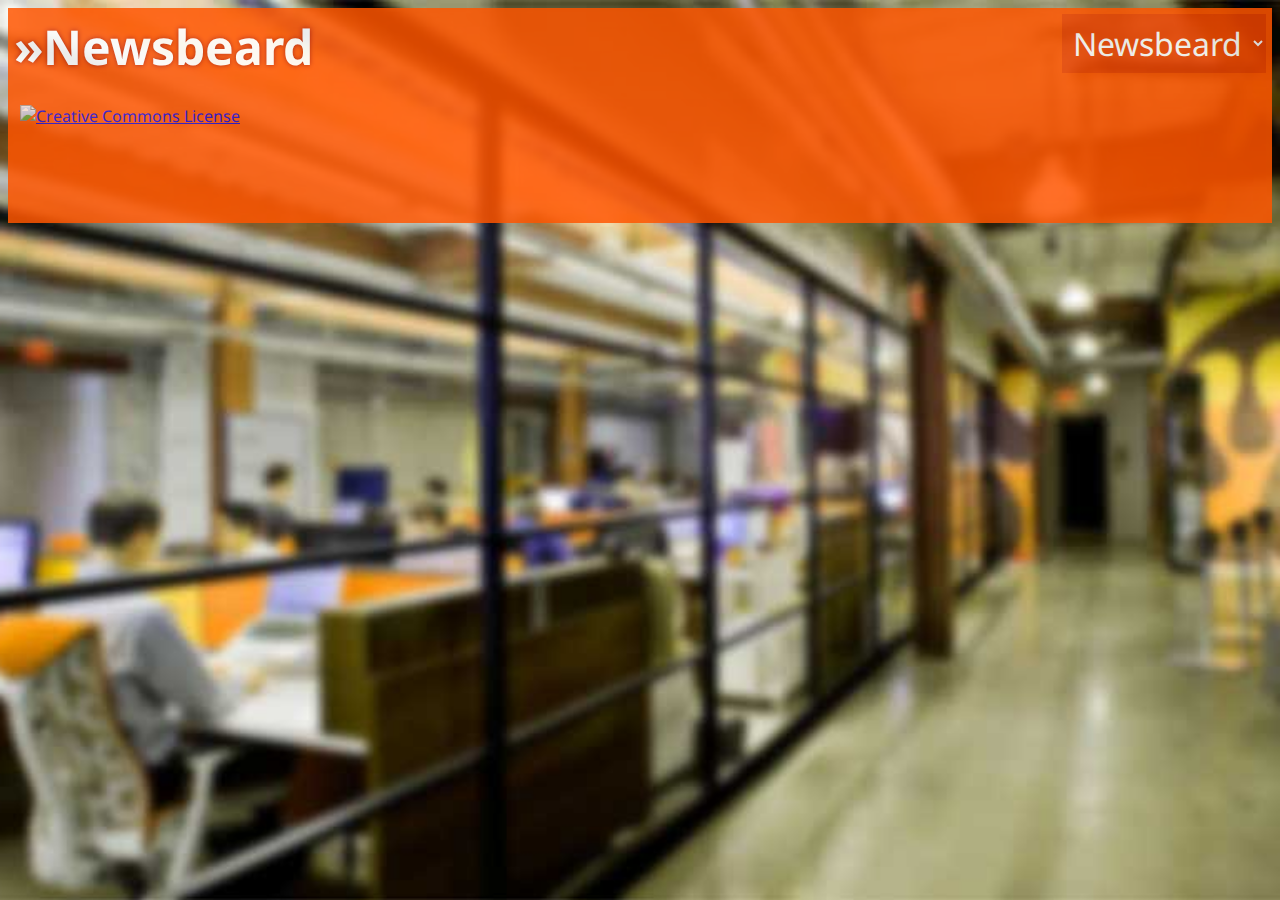
==== index.html @ e19b36ea "All commit" ====
<!DOCTYPE html>
<html>
<head>

	<!-- Google font embed code -->
	
	<link href=
	'http://fonts.googleapis.com/css?family=Droid+Sans' rel='stylesheet' type='text/css'>

	<title>&#187;Newsbeard</title>

	<!-- Meta tags. So inception. So wow.  -->
	<meta name="description" content="Technology News Aggregator">
	<meta name="keywords" content="News,Technology,Gaming,Linux,Android,Tech,Nerd,Geek,HTML,CSS,XML,JavaScript">
	<meta name="author" content="user" >
	<meta charset="UTF-8">


	<!-- jQuery from Google embed code -->
	<script src=
	"http://ajax.googleapis.com/ajax/libs/jquery/2.0.0/jquery.min.js" type=
	"text/javascript"></script>


	<!-- Stylesheet linker code -->
	<link href="/s/newsbeard.css" rel="stylesheet" type="text/css">
</head>

<body>

	<!-- Big orange banner code -->
		<div id="splashscreen" class="loading">		
			<center><h2>
    &#187;Newsbeard
	</h2></center></ul></div>	
	
	
	<!-- Div container for article list -->
	<div id="rssdata">
	<select value="Topics" id="nbmenu" onchange="if (this.value) window.location.href=this.value">
  <option value="index.html" selected >Newsbeard</option>
  <option value="gaming.html"  >Gaming</option>
  <option value="worldnews.html">WorldNews</option>
  <option value="culture.html"  >Culture</option>
  </select>

	<div class="rss-title">
		<a href="javascript:location.reload(true);" style=
		"text-decoration:none" ><strong> &#187;Newsbeard</strong></a>
	</div>


	<ul class="rss-items"></ul>
	<ul class="rss-footer">
	<a rel="license" href="http://creativecommons.org/licenses/by-nc-sa/4.0/"><img alt="Creative Commons License" style="border-width:0" src="http://i.creativecommons.org/l/by-nc-sa/4.0/80x15.png" /></a><br />
	</ul>

	<!-- Loading message -->

			
	<!-- jQuery content grabber from Pipes -->
	
	<script type="text/Javascript">
	$(window).load(function() {
    $('#splashscreen').fadeOut('3000,swing');
    $('#rss-title').hide();
    	var rss_title;
    });

		$('#rssdata').ready(function()
		{
			var pipe_url = 'http://pipes.yahoo.com/pipes/pipe.run?_id=311e78677fe7b41877e10ef76a57e3c3&_render=json&_callback=?';
				$.getJSON(pipe_url,function(data)
					{
				$(data.value.items).each(function(index,item)
					{
					var item_html = '<a href="'+item.link+'" target="_blank"><font color="#f50">&nbsp;&#187;&nbsp;</font>'+item.title+'<\/a>';
				$('#rssdata ul.rss-items').append(item_html);
				});
				$('#rssdata ul.rss-items').fadeIn('3000,swing');
				});
			});
	</script>
		<!-- Orange footer bar for license or whatever -->

	

	<!-- Google analytics -->
	<!-- Replace this with your own code if you use this -->
	<script>
  	(function(i,s,o,g,r,a,m){i['GoogleAnalyticsObject']=r;i[r]=i[r]||function(){
  	(i[r].q=i[r].q||[]).push(arguments)},i[r].l=1*new Date();a=s.createElement(o),
  	m=s.getElementsByTagName(o)[0];a.async=1;a.src=g;m.parentNode.insertBefore(a,m)
  	})(window,document,'script','//www.google-analytics.com/analytics.js','ga');

  	ga('create', 'UA-40528442-1', 'newsbeard.com');
 	 ga('send', 'pageview');
	</script>


 </body>
</html>
---- s/newsbeard.css ----
/*Loading Screen to cover awkwardness*/
#splashscreen {
    height: 100%;
    width: 100%;
    z-index: 99;
    background-color:#f50;
    font-family: 'Droid Sans', sans-serif;
    color:#fff;
    text-align: center;
    font-size: 4rem;
    text-shadow: 0px 0px 20px #a10;
    padding: 0px;
    position: absolute;
    top: 0; right: 0; bottom: 0; left: 0;
}

/*Body bg stuff and fonts*/
html { 
    background-color:#f50;
    background: url(/i/bg_newsbeard.jpg) no-repeat center center fixed; 
    -webkit-background-size: cover;
    -moz-background-size: cover;
    -o-background-size: cover;
    background-size: cover;
}



body
{
    background-color:#f50;
    font-family: 'Droid Sans', sans-serif;
    text-decoration: none;
    opacity:0.85;
    color:#fff;
    position: inherit;
    padding: 6px;
}



/*Title bar styling*/


div.rss-title
{
    background: #f50;
    color: #fff;
    display: inline-block;
    text-align: left;
    font-size: 3em;
    padding-bottom: 2px;
    border-bottom: 2px solid #f50;
    font-family: 'Droid Sans', sans-serif;
    text-shadow: 0px 0px 5px #a10;
    
     /* text-shadow: 1px 1px 1px #c20; */   
}
select 
{   
    background: transparent;
    padding: 7px;
    color:#222;
    border: none;
    float: right;
    font-size: 2em;
    line-height: 2em;
    outline: 0px;
    cursor:pointer;
    font-family: 'Droid Sans', sans-serif;
    background: #ee4400;
    color: #fefefe;
}

div.rss-title a
{
    background: #f50;
    color: #fff;
    margin: 0px;
    display: inline;
} 


/*RSS Feed styling*/
#rssdata ul.rss-items
{
    display: none;
    margin: 0;
    padding: 0px;
    font-size: 1.5em;
    font-family: 'Droid Sans', serif;
	
}

#rssdata ul.rss-items li
{
    display: block;
    margin: 0;
    padding: 0;
    text-indent: 0px;

}

#rssdata ul.rss-items a
{
    margin: 0;
    display: block;
    padding: 3px 3px 3px 3px;
    background: #bbb;
    color: #333;
    text-decoration: none;
    border-bottom: 1px solid #ccc;
    text-indent: 0px;
}

#rssdata ul.rss-items a:hover
{
    background: #f50;
    color: #fff;
    text-decoration: none;
    text-shadow: 0px 0px 5px #a10;
} 


/*RSS Footer styling*/
.rss-footer
{
    background: #f50;
    color: #fff;
    height: 90px;
    display: block;
    text-decoration: none;
    text-align: left;
    font-family: 'Droid Sans', sans-serif;
    text-decoration: none;
    opacity:0.85;
    color:#fff;
    position: inherit;
    padding: 6px;
    
}
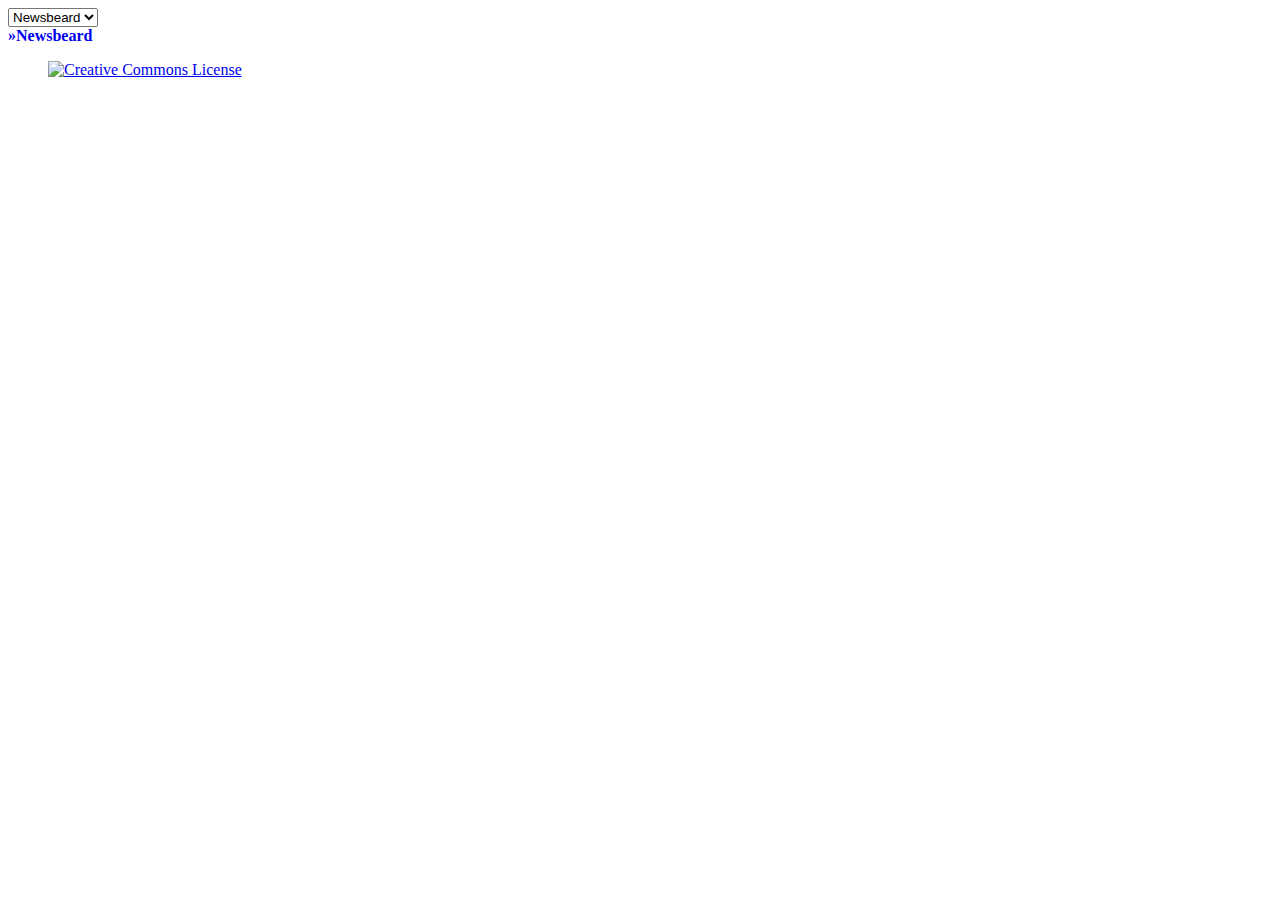
==== commit cbb3d7eb: "Update index.html" ====
--- a/index.html
+++ b/index.html
@@ -7,11 +7,11 @@
 	<link href=
 	'http://fonts.googleapis.com/css?family=Droid+Sans' rel='stylesheet' type='text/css'>
 
-	<title>&#187;Newsbeard</title>
+	<title>&#187;Fitness News</title>
 
 	<!-- Meta tags. So inception. So wow.  -->
-	<meta name="description" content="Technology News Aggregator">
-	<meta name="keywords" content="News,Technology,Gaming,Linux,Android,Tech,Nerd,Geek,HTML,CSS,XML,JavaScript">
+	<meta name="description" content="Fitness News Aggregator">
+	<meta name="keywords" content="News,Fitness,Body Building,Healthy Life,Fitness Workouts,Clean Food,Protein,Fitness Training,Health Fitness,Fitness Equipment,Fitness Tips,Fitness Nutrition,Mens Health, Womens Health">
 	<meta name="author" content="user" >
 	<meta charset="UTF-8">
 
@@ -23,7 +23,7 @@
 
 
 	<!-- Stylesheet linker code -->
-	<link href="/s/newsbeard.css" rel="stylesheet" type="text/css">
+	<link href="/fitnessnews/s/newsbeard.css" rel="stylesheet" type="text/css">
 </head>
 
 <body>
@@ -31,17 +31,17 @@
 	<!-- Big orange banner code -->
 		<div id="splashscreen" class="loading">		
 			<center><h2>
-    &#187;Newsbeard
+    &#187;Fitness News
 	</h2></center></ul></div>	
 	
 	
 	<!-- Div container for article list -->
 	<div id="rssdata">
 	<select value="Topics" id="nbmenu" onchange="if (this.value) window.location.href=this.value">
-  <option value="index.html" selected >Newsbeard</option>
-  <option value="gaming.html"  >Gaming</option>
-  <option value="worldnews.html">WorldNews</option>
-  <option value="culture.html"  >Culture</option>
+  <option value="fitnessnews/index.html" selected >Newsbeard</option>
+  <option value="fitnessnews/gaming.html"  >Gaming</option>
+  <option value="fitnessnews/worldnews.html">WorldNews</option>
+  <option value="fitnessnews/culture.html"  >Culture</option>
   </select>
 
 	<div class="rss-title">
@@ -69,7 +69,7 @@
 
 		$('#rssdata').ready(function()
 		{
-			var pipe_url = 'http://pipes.yahoo.com/pipes/pipe.run?_id=311e78677fe7b41877e10ef76a57e3c3&_render=json&_callback=?';
+			var pipe_url = 'http://pipes.yahoo.com/pipes/pipe.run?_id=f71e6aac678ebb77e002b499301d6ccb&_render=json&_callback=?';
 				$.getJSON(pipe_url,function(data)
 					{
 				$(data.value.items).each(function(index,item)
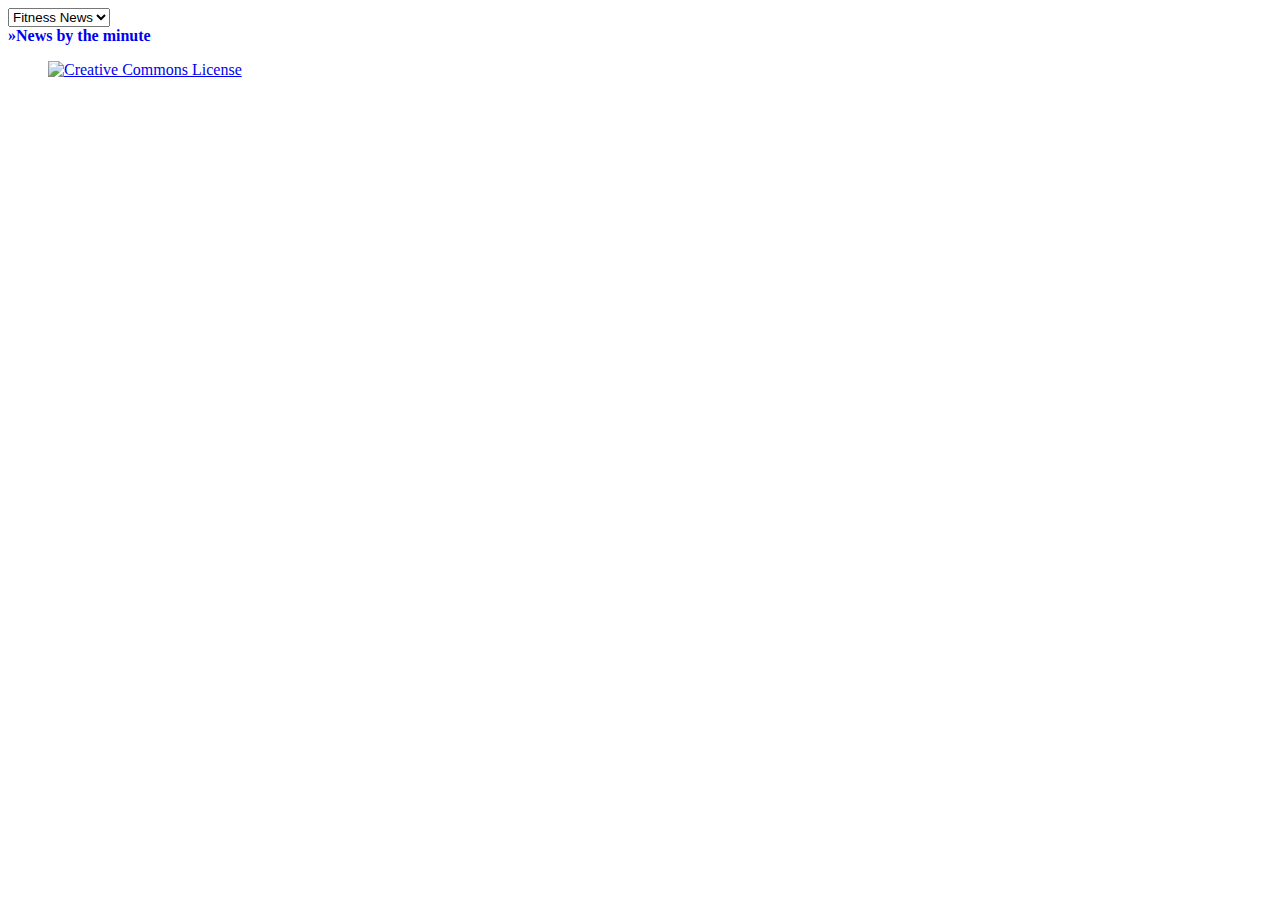
==== commit 90ab690f: "Update index.html" ====
--- a/index.html
+++ b/index.html
@@ -38,7 +38,7 @@
 	<!-- Div container for article list -->
 	<div id="rssdata">
 	<select value="Topics" id="nbmenu" onchange="if (this.value) window.location.href=this.value">
-  <option value="fitnessnews/index.html" selected >Newsbeard</option>
+  <option value="fitnessnews/index.html" selected >Fitness News</option>
   <option value="fitnessnews/gaming.html"  >Gaming</option>
   <option value="fitnessnews/worldnews.html">WorldNews</option>
   <option value="fitnessnews/culture.html"  >Culture</option>
@@ -46,7 +46,7 @@
 
 	<div class="rss-title">
 		<a href="javascript:location.reload(true);" style=
-		"text-decoration:none" ><strong> &#187;Newsbeard</strong></a>
+		"text-decoration:none" ><strong> &#187;News by the minute</strong></a>
 	</div>
 
 
